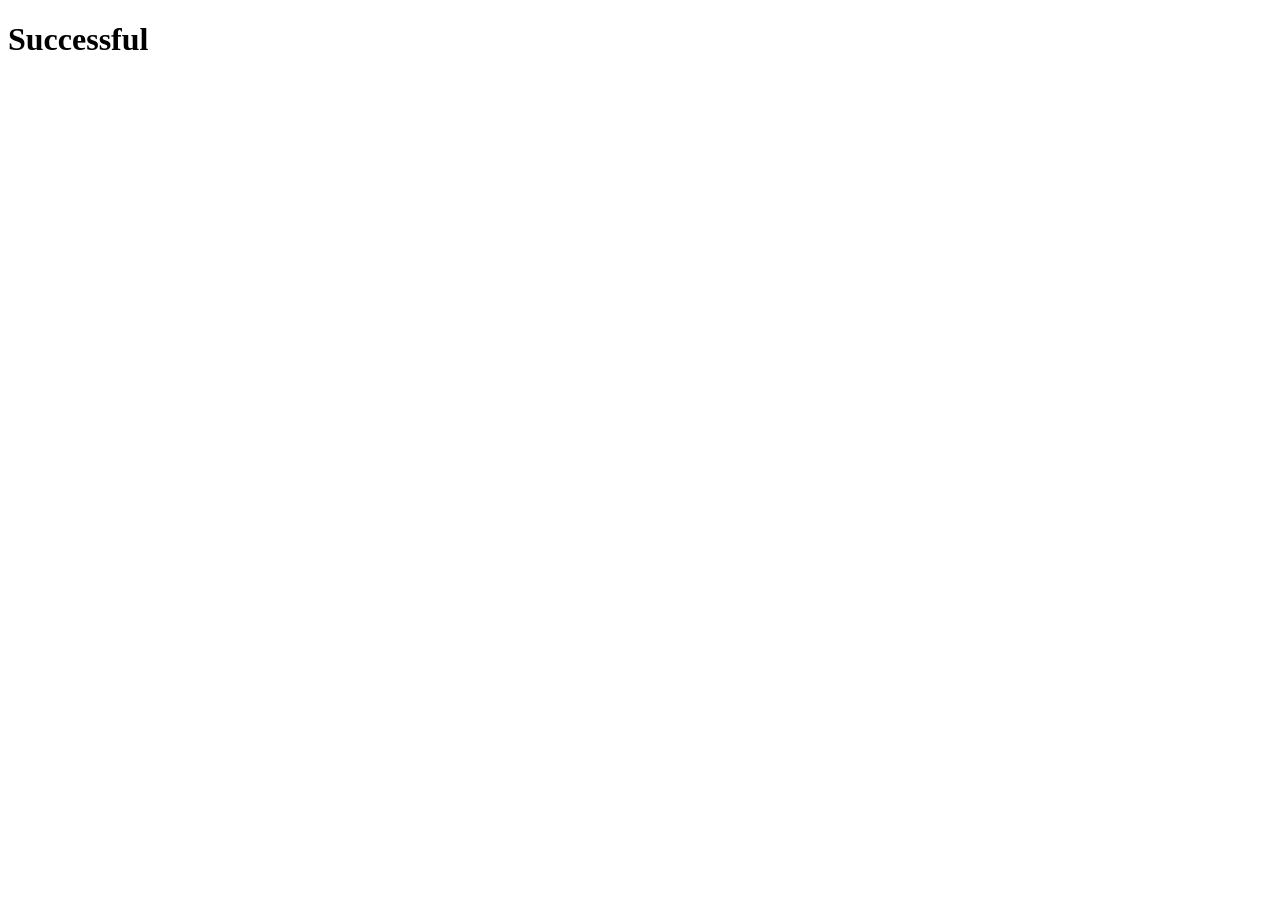
==== frontend_template/index.html @ 571fecfe "Added website frontend so that it can be dynamic" ====
<!DOCTYPE html>
<html lang="en">
<head>
    <meta charset="UTF-8">
    <meta name="viewport" content="width=device-width, initial-scale=1.0">
    <title>Server</title>
</head>
<body>
    <h1>Successful</h1>
</body>
</html>
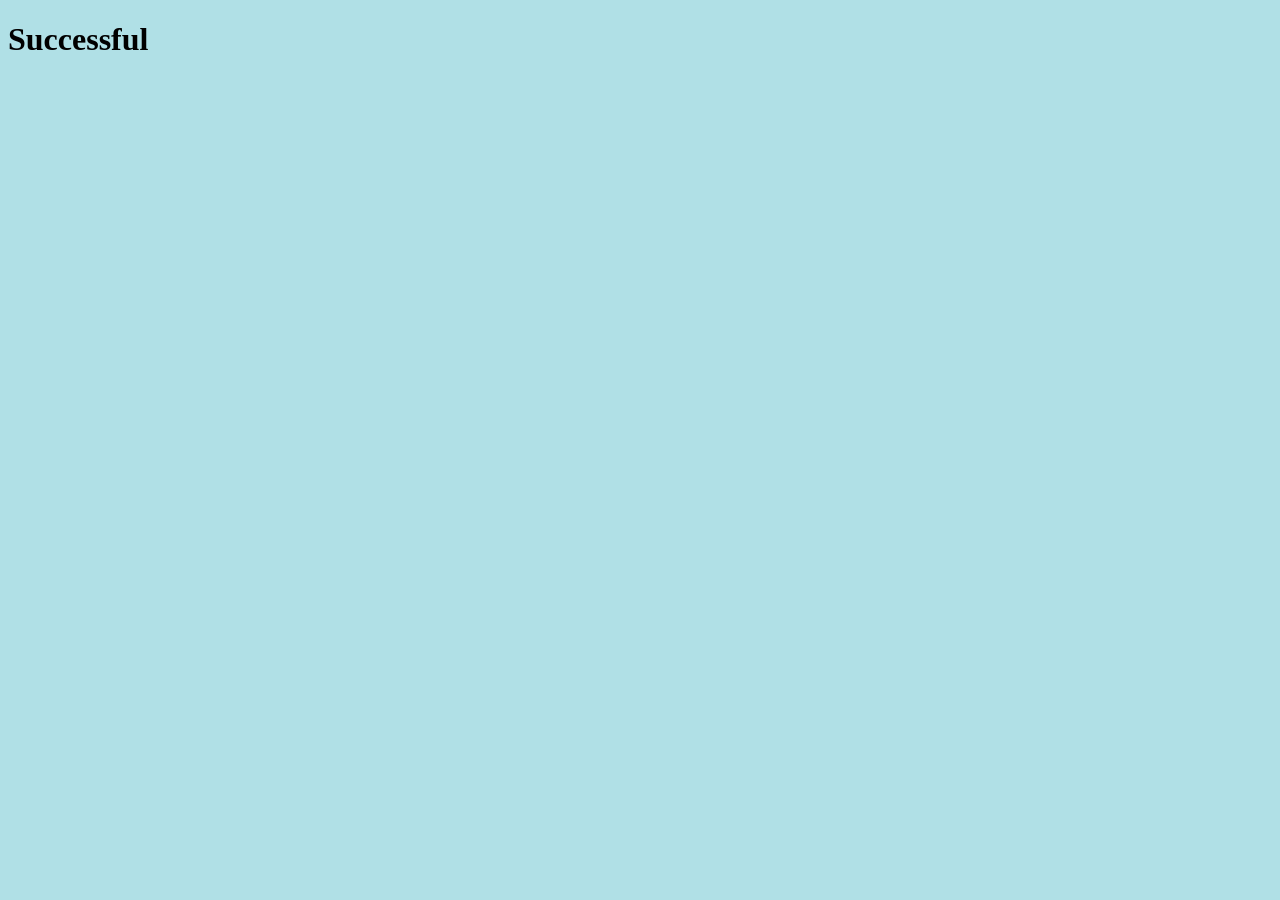
==== commit 3cfacb52: "Fixed .read error to a method." ====
--- a/frontend_template/index.html
+++ b/frontend_template/index.html
@@ -4,6 +4,7 @@
     <meta charset="UTF-8">
     <meta name="viewport" content="width=device-width, initial-scale=1.0">
     <title>Server</title>
+    <link rel="stylesheet" href="/css_styles/style.css">
 </head>
 <body>
     <h1>Successful</h1>
--- a/css_styles/style.css
+++ b/css_styles/style.css
@@ -0,0 +1,3 @@
+body{
+     background-color: powderblue; 
+    }
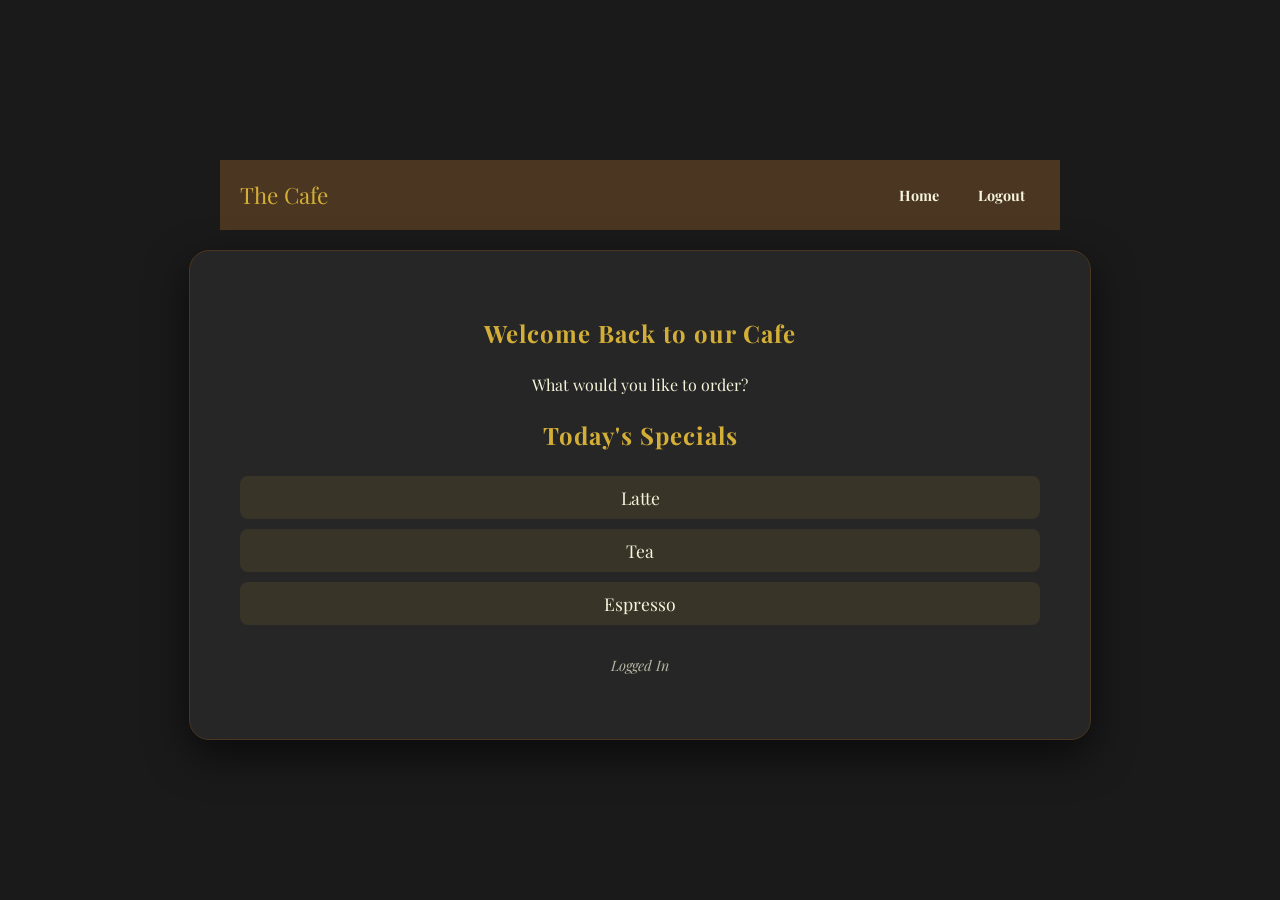
==== commit 41116257: "Added the home page and changed the css on the login and sign up pages." ====
--- a/frontend_template/index.html
+++ b/frontend_template/index.html
@@ -4,9 +4,35 @@
     <meta charset="UTF-8">
     <meta name="viewport" content="width=device-width, initial-scale=1.0">
     <title>Server</title>
+    <link href="https://fonts.googleapis.com/css2?family=Playfair+Display:ital,wght@0,600;1,600&family=Quicksand:wght@500&display=swap" rel="stylesheet">
     <link rel="stylesheet" href="/css_styles/style.css">
 </head>
-<body>
-    <h1>Successful</h1>
+<body class="cafe-theme">
+    <div class="main-container">
+        <nav class="navbar">
+            <span class="logo-text">The Cafe</span>
+            <div class="nav-links">
+                <a href="/index">Home</a>
+                <a href="/login" class="logout-btn">Logout</a>
+            </div>
+        </nav>
+
+        <div class="content-box">
+            <h1 class="gold-text">Welcome Back to our Cafe</h1>
+            <p class="beige-text">What would you like to order?</p>
+            
+            <div class="menu-preview">
+                <h3 class="gold-text" style="font-size: 1.5rem;">Today's Specials</h3>
+                <ul class="menu-list">
+                    <li>Latte</li>
+                    <li>Tea</li>
+                    <li>Espresso</li>
+                </ul>
+            </div>
+
+            <p class="footer-note italic">Logged In</p>
+        </div>
+    </div>
+    
 </body>
 </html>
--- a/css_styles/style.css
+++ b/css_styles/style.css
@@ -1,3 +1,160 @@
-body{
-     background-color: powderblue; 
-    }+body.cafe-theme {
+    background-color: #1a1a1a; 
+    color: #f5f5dc; 
+    font-family: 'Playfair Display', serif;
+    margin: 0;
+    display: flex;
+    justify-content: center;
+    align-items: center;
+    min-height: 100vh;
+}
+
+.gold-text { 
+    font-family: 'Playfair Display', serif;
+    font-size: 1.5rem;
+    color: #d4af37; 
+    margin-bottom: 25px;
+    letter-spacing: 1px;
+}
+
+.beige-text { 
+    color: #f5f5dc; 
+}
+
+.italic {
+    font-style: italic;
+    font-size: 0.9rem;
+    margin-top: 30px;
+    opacity: 0.7;
+}
+
+button, .gold-button {
+    background-color: #c5a387;
+    font-family: 'Quicksand', sans-serif;
+    color: #1a1a1a;
+    width: 100%;
+    padding: 12px;
+    border: none;
+    border-radius: 8px;
+    cursor: pointer;
+    font-weight: bold;
+    font-size: 16px;
+    letter-spacing: 1px;
+    text-transform: uppercase;
+    margin-top: 15px;
+    box-shadow: 0 4px 6px rgba(0,0,0,0.3);
+    transition: background-color 0.3s ease, transform 0.2s ease;
+}
+
+button:hover {
+    background-color: #8b5e3c;
+    color: #ffffff;
+    box-shadow: 0 2px 4px rgba(0,0,0,0.4);
+    transform: translateY(1px);
+}
+
+.form-container {
+    background-color: #262626;
+    padding: 40px;
+    border: 1px solid #000000;
+    border-radius: 15px;
+    width: 320px;
+    box-shadow: 0 10px 30px rgba(0,0,0,0.5); 
+    text-align: center;
+}
+
+input {
+    width: 90%;
+    padding: 12px;
+    margin: 10px 0;
+    background-color: #fdfaf0; 
+    border: 1px solid #4b3621; 
+    border-radius: 10px;
+    font-family: 'Quicksand', sans-serif;
+    font-size: 16px;
+    color: #4b3621;
+    outline: none;
+}
+
+input::placeholder {
+    color: #a69f88;
+    font-size: 14px;
+    opacity: 0.8;
+}
+
+.gold-link {
+    color: #d4af37;
+    text-decoration: none;
+    font-size: 18px;
+}
+
+.gold-link:hover { 
+    text-decoration: underline; 
+}
+
+.main-container {
+    width: 90%;
+    max-width: 800px;
+    display: flex;
+    flex-direction: column;
+    align-items: center;
+}
+
+.navbar {
+    display: flex;
+    justify-content: space-between;
+    align-items: center;
+    width: 100%;
+    padding: 20px;
+    background-color: #4b3621; 
+    text-align: center;
+    margin-bottom: 20px;
+}
+
+.logo-text {
+    font-family: 'Playfair Display', serif;
+    color: #d4af37;
+    font-size: 1.4rem;
+}
+
+.navbar a, .nav-links a {
+    color: #d4af37;
+    text-decoration: none;
+    margin: 0 15px;
+    font-weight: bold;
+    font-size: 0.9rem;
+}
+
+.nav-links a {
+    color: #f5f5dc;
+    margin-left: 20px;
+}
+
+.navbar a:hover, .nav-links a:hover {
+    color: #d4af37;
+}
+
+.content-box {
+    background-color: #262626;
+    padding: 50px;
+    border-radius: 20px;
+    border: 1px solid #4b3621;
+    box-shadow: 0 15px 40px rgba(0,0,0,0.6);
+    text-align: center;
+    width: 100%;
+}
+
+.menu-list {
+    list-style: none;
+    padding: 0;
+    margin: 20px 0;
+}
+
+.menu-list li {
+    color: #f5f5dc;
+    font-size: 1.1rem;
+    margin: 10px 0;
+    padding: 10px;
+    background: rgba(212, 175, 55, 0.1); 
+    border-radius: 8px;
+}
